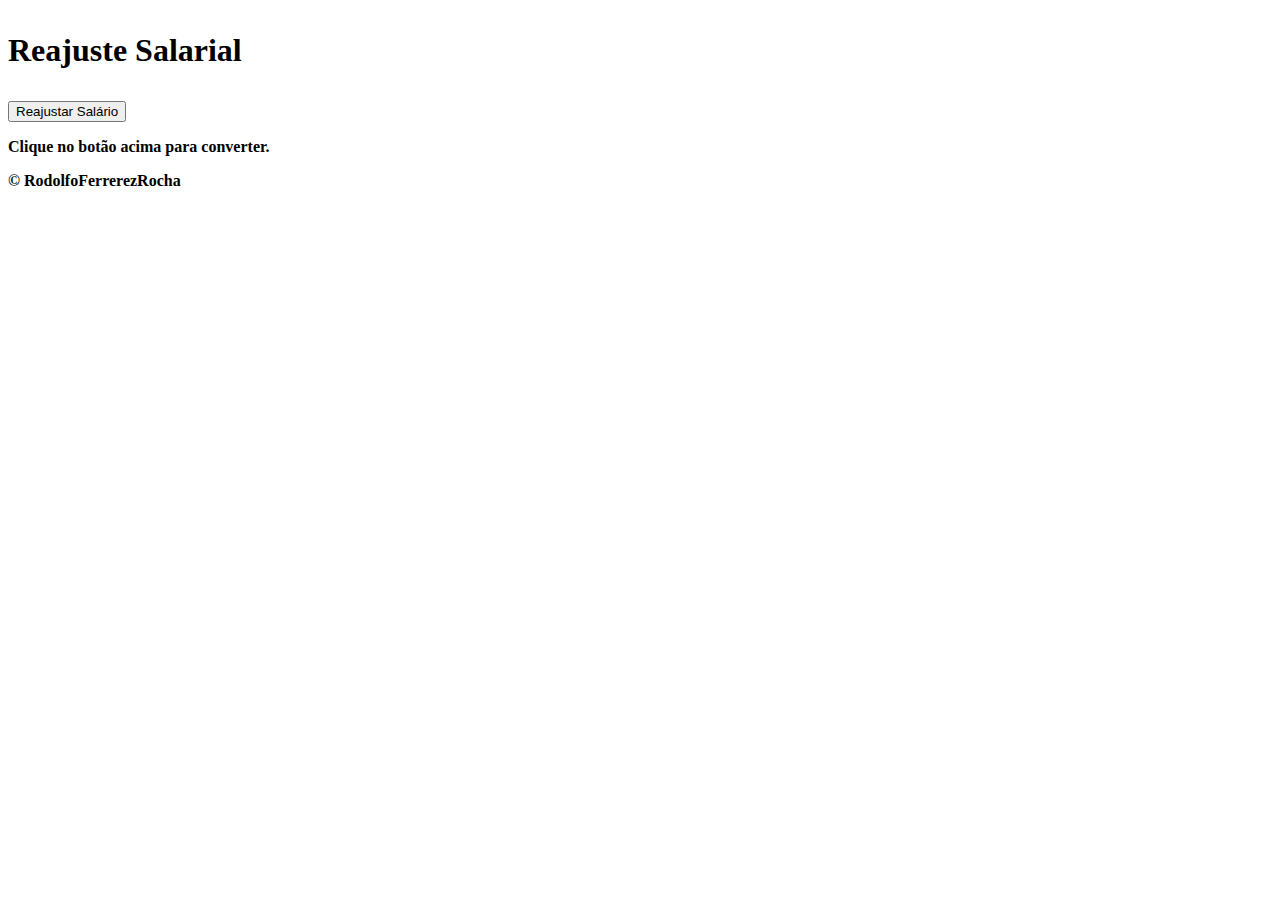
==== 9 - Reajuste Salarial/index.html @ f5a560a7 "." ====
<!DOCTYPE html>
<html lang="pt-BR">
<head>
    <meta charset="UTF-8">
    <meta http-equiv="X-UA-Compatible" content="IE=edge">
    <meta name="viewport" content="width=device-width, initial-scale=1.0">
    <title>Modelo de Exercício</title>
    <link rel="stylesheet" href="estilo.css">
</head>
<body>
    <header>
        <h1>
            <p>
                Reajuste Salarial
            </p>
        </h1>
    
        <p>
            <input type="button" value="Reajustar Salário" onclick="reajustar()">
            <div id="res">
                <b>
                    Clique no botão acima para converter.
                </b>
            </div>
        
        </p>
    </header>
    <footer>
        <p>
            <b>
                &copy RodolfoFerrerezRocha
            </b>
        </p>
    </footer>
    <script src="script.js"></script>
</body>
</html>
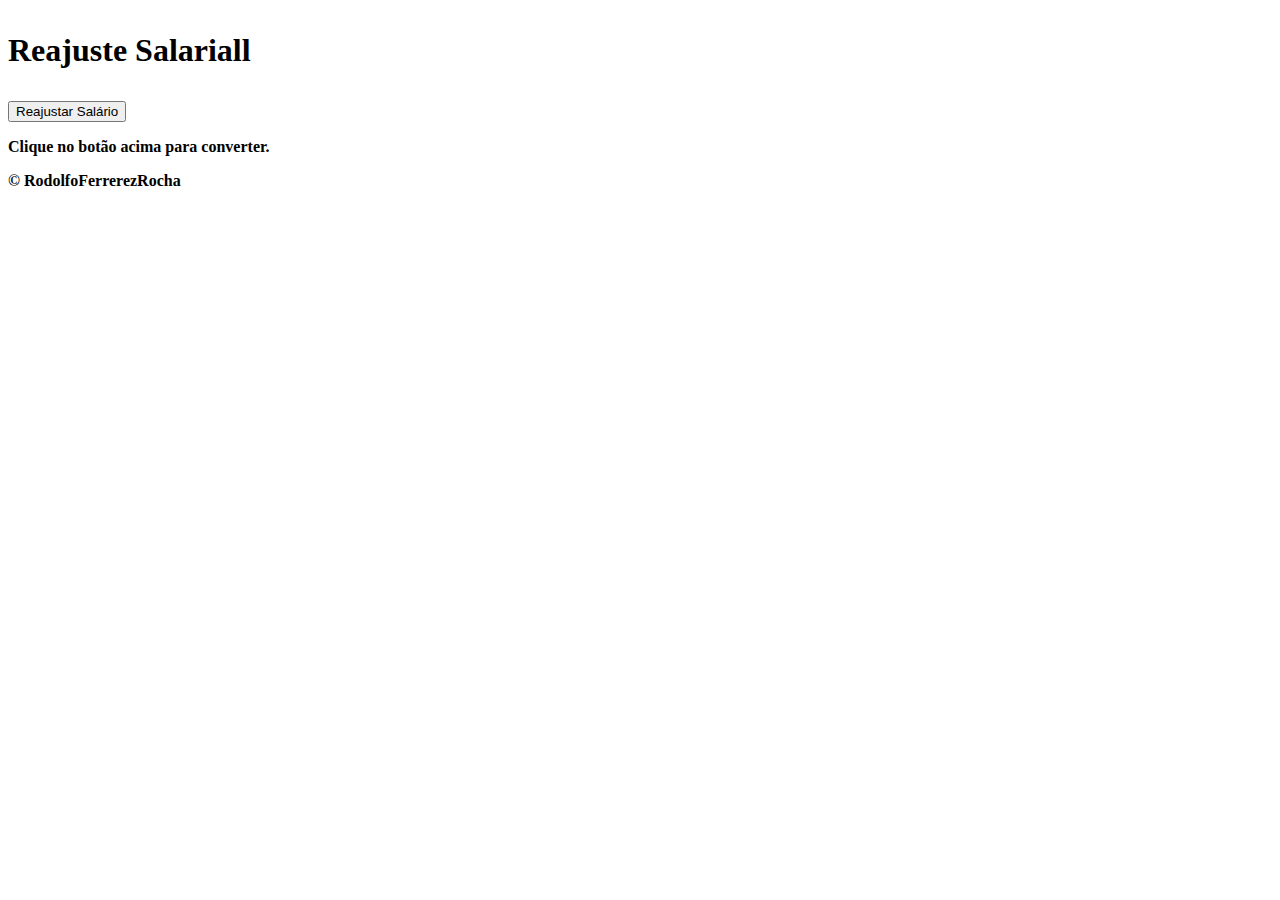
==== commit 507d1140: "." ====
--- a/9 - Reajuste Salarial/index.html
+++ b/9 - Reajuste Salarial/index.html
@@ -11,7 +11,7 @@
     <header>
         <h1>
             <p>
-                Reajuste Salarial
+                Reajuste Salariall
             </p>
         </h1>
     
